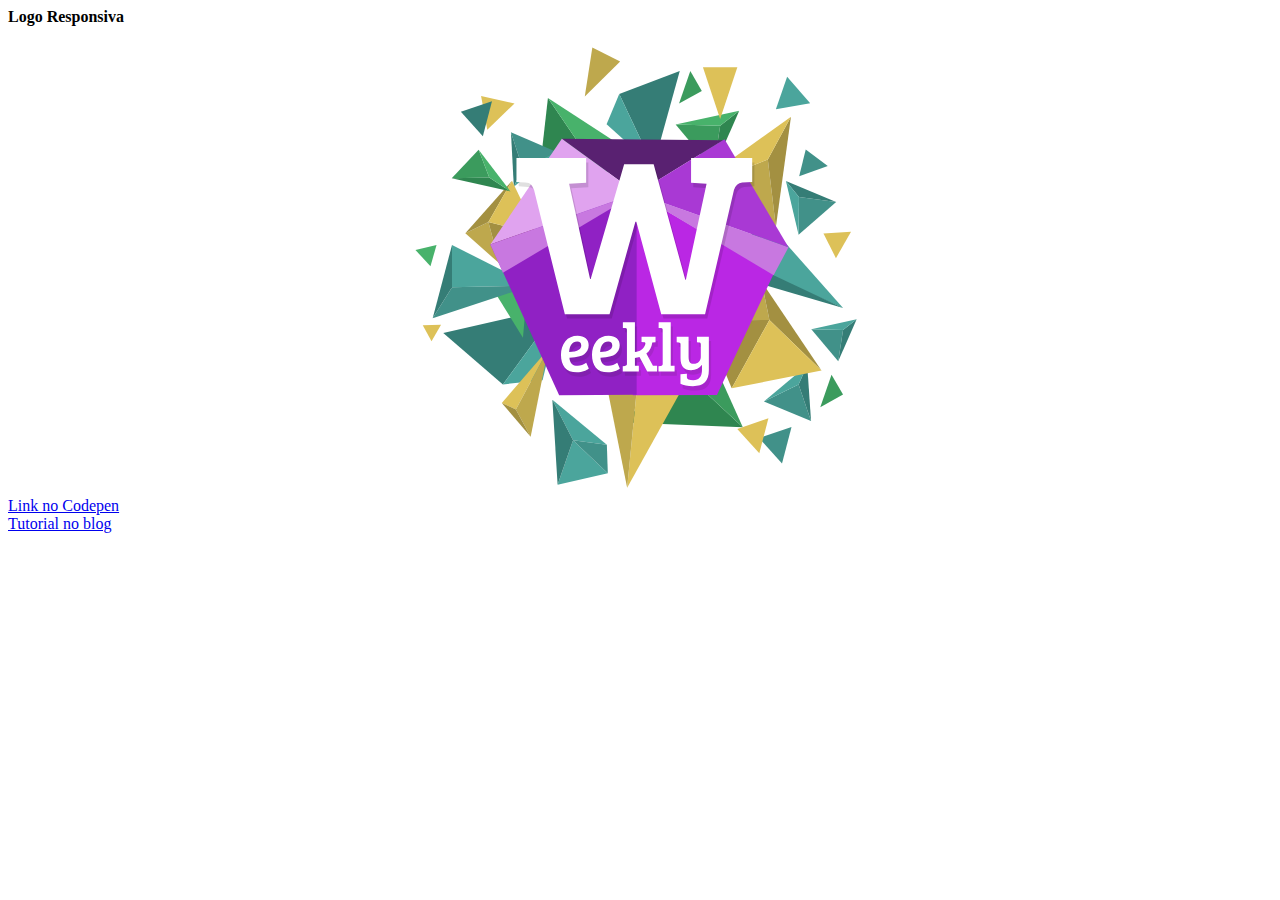
==== src/slides/logo-weekly.html @ 40edf10e "Initial commit" ====
<!-- <section data-background-iframe="http://codepen.io/willianjusten/full/ZYVPep/"></section> -->
<section class="top sec-slide">
<h4>Logo Responsiva</h4>
<style>
	.logo-weekly {
	  max-width: 450px;
	  display: block;
	  margin: auto;
	}

	h1 {
	  text-align: center;
	  color: #BA27E4;
	  font-size: 1.5em;
	  font-family: sans-serif;
	}

	.logo-weekly .text path {
	  fill: #FFFFFF;
	}

	@media (min-width: 480px) and (max-width: 640px) {
	  .shards {
	    display: none;
	  }
	}

	@media (max-width: 480px) {
	  .shards {
	    display: none;
	  }

	  .logo-weekly .text path {
	    fill: #BA27E4;
	  }

	  .crystal {
	    display: none
	  }
	}
</style>
<?xml version="1.0" encoding="utf-8"?>
<!-- Generator: Adobe Illustrator 16.0.0, SVG Export Plug-In . SVG Version: 6.00 Build 0)  -->
<!DOCTYPE svg PUBLIC "-//W3C//DTD SVG 1.1//EN" "http://www.w3.org/Graphics/SVG/1.1/DTD/svg11.dtd">
<svg class="logo-weekly" version="1.1" id="Layer_1" xmlns="http://www.w3.org/2000/svg" xmlns:xlink="http://www.w3.org/1999/xlink" viewBox="0 0 612 612" enable-background="new 0 0 612 612" xml:space="preserve">
  <g class="shards">
    <path fill="#419189" d="M561.401,161.855l-38.927,13.862l8.905-36.395L561.401,161.855z"/>
    <path fill="#DDC158" d="M592.982,251.298l-20.488,35.863l-16.977-33.405L592.982,251.298z"/>
    <path fill="#DDC158" d="M35.435,377.622l-12.957,22.679L10.54,378.49L35.435,377.622z"/>
    <path fill="#2F8650" d="M161.625,238.652L180.779,69.46l77.622,113.783L161.625,238.652z"/>
    <path fill="#48B26B" d="M180.779,69.46l90.987,58.895l-13.365,54.888L180.779,69.46z"/>
    <path fill="#357D76" d="M360.065,32.706l-35.867,129.523l-46.427-98.291L360.065,32.706z"/>
    <path fill="#4BA59C" d="M324.197,162.229l-63.64-57.156l17.213-41.136L324.197,162.229z"/>
    <path fill="#357D76" d="M38.429,389.114l159.242-36.848L119.55,458.849L38.429,389.114z"/>
    <path fill="#4BA59C" d="M197.671,352.266L173.5,453.36l-53.949,5.487L197.671,352.266z"/>
    <path fill="#2F8650" d="M286.183,510.805l159.633,6.228l-94.534-88.024L286.183,510.805z"/>
    <path fill="#3B9B5D" d="M445.816,517.032l-41.732-92.63l-52.802,4.606L445.816,517.032z"/>
    <path fill="#DDC158" d="M180.869,411.374l-62.819,72.648l19.148,9.058L180.869,411.374z"/>
    <path fill="#BEA84D" d="M180.869,411.374l-23.565,118.688l-20.106-36.982L180.869,411.374z"/>
    <path fill="#A39041" d="M118.05,484.022l39.254,46.04l-20.106-36.982L118.05,484.022z"/>
    <path fill="#DDC158" d="M288.519,599.282l87.777-157.563h-72.283L288.519,599.282z"/>
    <path fill="#BEA84D" d="M288.519,599.282l-40.457-202.821l55.951,45.258L288.519,599.282z"/>
    <path fill="#357D76" d="M376.296,441.718l-128.234-45.256l55.95,45.256H376.296z"/>
    <path fill="#BEA84D" d="M479.823,153.019l10.98,91.731l-123.3-46.937L479.823,153.019z"/>
    <path fill="#A39041" d="M490.804,244.75l20.512-149.86l-31.491,58.129L490.804,244.75z"/>
    <path fill="#DDC158" d="M511.315,94.889L367.504,197.813l112.32-44.794L511.315,94.889z"/>
    <path fill="#419189" d="M522.194,203.945l50.595,6.924l-51.13,44.406L522.194,203.945z"/>
    <path fill="#357D76" d="M572.789,210.869l-68.357-28.677l17.763,21.752L572.789,210.869z"/>
    <path fill="#4BA59C" d="M504.432,182.192l17.227,73.083l0.536-51.33L504.432,182.192z"/>
    <path fill="#419189" d="M146.275,164.564l-15.777-48.539l62.254,26.685L146.275,164.564z"/>
    <path fill="#357D76" d="M130.498,116.025l3.909,73.987l11.868-25.448L130.498,116.025z"/>
    <path fill="#4BA59C" d="M134.407,190.012l58.345-47.303l-46.477,21.856L134.407,190.012z"/>
    <path fill="#3B9B5D" d="M415,107.027l-9.176,59.454l-51.348-61.111L415,107.027z"/>
    <path fill="#2F8650" d="M405.823,166.481l35.183-79.94L415,107.027L405.823,166.481z"/>
    <path fill="#48B26B" d="M441.006,86.541l-86.528,18.83L415,107.027L441.006,86.541z"/>
    <path fill="#419189" d="M582.132,384.955l-6.541,42.385l-36.604-43.567L582.132,384.955z"/>
    <path fill="#357D76" d="M575.591,427.341l25.082-56.991l-18.541,14.605L575.591,427.341z"/>
    <path fill="#4BA59C" d="M600.673,370.35l-61.687,13.424l43.146,1.181L600.673,370.35z"/>
    <path fill="#419189" d="M521.7,459.133l16.91,49.377l-64.084-26.289L521.7,459.133z"/>
    <path fill="#357D76" d="M538.61,508.51l-5.183-75.587l-11.728,26.21L538.61,508.51z"/>
    <path fill="#4BA59C" d="M533.428,432.923l-58.901,49.297l47.174-23.087L533.428,432.923z"/>
    <path fill="#DDC158" d="M391.599,27.388h46.803l-23.402,70.68L391.599,27.388z"/>
    <path fill="#48B26B" d="M107.729,332.175l45.539-10.79l-6.454,74.168L107.729,332.175z"/>
    <path fill="#48B26B" d="M0.615,276.023l28.672-6.793l-8.244,29.077L0.615,276.023z"/>
    <path fill="#3B9B5D" d="M551.171,489.911l15.304-44.202l15.657,26.97L551.171,489.911z"/>
    <path fill="#3B9B5D" d="M359.13,76.909l15.304-44.203l15.657,26.971L359.13,76.909z"/>
    <path fill="#4BA59C" d="M490.803,84.829l15.304-44.203l31.363,35.885L490.803,84.829z"/>
    <path fill="#BEA84D" d="M241.194,0.514l37.814,19.312l-48.107,47.45L241.194,0.514z"/>
    <path fill="#4BA59C" d="M470.995,229.621v75.908l111.19,49.302L470.995,229.621z"/>
    <path fill="#419189" d="M470.995,229.621l-40.718,80.865l40.718-4.957V229.621z"/>
    <path fill="#357D76" d="M430.277,310.486l151.908,44.345l-111.19-52.171L430.277,310.486z"/>
    <path fill="#BEA84D" d="M471.281,319.007l-78.777,53.094l89.521-0.892L471.281,319.007z"/>
    <path fill="#A39041" d="M392.504,372.101l38.227,92.109l51.294-93.001L392.504,372.101z"/>
    <path fill="#A39041" d="M471.281,319.007l81.536,120.903l-70.793-68.701L471.281,319.007z"/>
    <path fill="#DDC158" d="M430.73,464.21l122.087-24.3l-70.793-68.701L430.73,464.21z"/>
    <path fill="#BEA84D" d="M68.449,253.329l46.472,41.281l-15.108-56.566L68.449,253.329z"/>
    <path fill="#A39041" d="M114.921,294.61l52.21-39.181l-67.318-17.385L114.921,294.61z"/>
    <path fill="#A39041" d="M68.449,253.329l63.436-71.293l-32.072,56.008L68.449,253.329z"/>
    <path fill="#DDC158" d="M167.131,255.43l-35.246-73.394l-32.072,56.007L167.131,255.43z"/>
    <path fill="#4BA59C" d="M193.946,595.211l20.987-60.352l47.303,44.724L193.946,595.211z"/>
    <path fill="#4BA59C" d="M214.933,534.859l-28.088-55.099l74.081,61.016L214.933,534.859z"/>
    <path fill="#419189" d="M260.926,540.776l1.31,38.807l-47.303-44.724L260.926,540.776z"/>
    <path fill="#357D76" d="M193.946,595.211l-7.102-115.451l28.089,55.1L193.946,595.211z"/>
    <path fill="#4BA59C" d="M159.33,324.316L50.331,269.229v57.594L159.33,324.316z"/>
    <path fill="#419189" d="M159.33,324.316l-135.29,44.468l26.291-41.961L159.33,324.316z"/>
    <path fill="#357D76" d="M50.331,269.229L24.04,368.783l26.291-41.96V269.229z"/>
    <path fill="#419189" d="M512.08,516.702l-12.938,49.651l-31.197-34.564L512.08,516.702z"/>
    <path fill="#DDC158" d="M480.661,504.978l-12.413,47.63l-29.923-33.157L480.661,504.978z"/>
    <path fill="#DDC158" d="M135.358,76.871l-37.037,35.531L89.853,66.63L135.358,76.871z"/>
    <path fill="#357D76" d="M104.698,73.653l-12.413,47.629L62.362,88.126L104.698,73.653z"/>
    <path fill="#3B9B5D" d="M100.977,177.316l-51.055,1.099l36.617-38.835L100.977,177.316z"/>
    <path fill="#2F8650" d="M49.922,178.416l79.861,17.993l-28.806-19.093L49.922,178.416z"/>
    <path fill="#48B26B" d="M129.783,196.41l-43.245-56.83l14.439,37.736L129.783,196.41z"/>
  </g>
  <g class="crystal">
    <path fill="#BA27E4" d="M296.251,473.487l114.409-0.148l77.014-164.617L301.442,198.885L296.251,473.487z"/>
    <path fill="#C878E0" d="M301.442,198.885l206.532,73.481l-20.3,38.121L301.442,198.885z"/>
    <path fill="#592171" d="M418.819,126.749l-219.146-2.056l101.768,74.192L418.819,126.749z"/>
    <path fill="#A939D4" d="M420.946,125.403l87.027,146.963l-206.532-73.482L420.946,125.403z"/>
    <path fill="#E0A3EF" d="M199.674,124.693l-97.186,143.875l198.954-69.683L199.674,124.693z"/>
    <path fill="#9021C4" d="M196.071,473.514l105.371-0.494V198.885l-198.954,69.683L196.071,473.514z"/>
    <path fill="#C878E0" d="M301.442,198.885L119.551,307.117l-17.063-38.549L301.442,198.885z"/>
  </g>
  <g class="shadow" opacity="0.12">
    <path d="M241.942,321.639h-0.828l-28.543-129.607l23.166-1.264v-33.775h-94.729V189.5l11.996,0.844
    c3.582,0.285,6.135,1.129,7.654,2.533c1.512,1.412,2.959,4.084,4.344,8.021l41.777,168.447h60.809l35.162-125.807h1.238
    l33.922,125.807h59.566l39.297-168.869c1.926-6.188,5.648-9.566,11.17-10.133l13.648-0.844v-32.508h-83.145v33.775l21.096,1.264
    l-28.129,130.453h-0.826l-43.02-157.049h-40.125L241.942,321.639z"/>
    <path fill="#231F20" d="M207.495,406.074c-3.986,5.006-5.977,11.195-5.977,18.576c0,7.379,1.746,13.182,5.24,17.402
    c3.492,4.221,8.977,6.334,16.455,6.334c3.736,0,7.062-0.596,9.973-1.783s4.979-2.346,6.205-3.473l-3.492-7.6
    c-3.801,2.754-7.602,4.131-11.398,4.131c-3.801,0-6.619-1.018-8.459-3.051c-1.838-2.031-2.848-4.705-3.033-8.021
    c5.148,0,9.773-0.623,13.881-1.875c2.451-0.752,4.535-1.721,6.25-2.91c1.717-1.186,3.156-2.828,4.322-4.924
    c1.162-2.096,1.746-4.52,1.746-7.27c0-4.131-1.35-7.334-4.045-9.617c-2.697-2.281-6.344-3.426-10.939-3.426
    C217.054,398.568,211.478,401.072,207.495,406.074z M212.642,420.711c0.184-3.879,1.195-7.209,3.033-9.994
    c1.84-2.779,4.475-4.172,7.906-4.172c3.676,0,5.516,1.908,5.516,5.721c0,1.939-0.951,3.611-2.852,5.021
    c-1.898,1.406-3.967,2.312-6.203,2.719C217.804,420.412,215.339,420.648,212.642,420.711L212.642,420.711z"/>
    <path fill="#231F20" d="M249.687,406.074c-3.984,5.006-5.975,11.195-5.975,18.576c0,7.379,1.746,13.182,5.238,17.402
    c3.494,4.221,8.979,6.334,16.455,6.334c3.736,0,7.062-0.596,9.975-1.783c2.908-1.188,4.979-2.346,6.205-3.473l-3.494-7.6
    c-3.801,2.754-7.6,4.131-11.398,4.131c-3.801,0-6.619-1.018-8.457-3.051c-1.838-2.031-2.85-4.705-3.033-8.021
    c5.146,0,9.773-0.623,13.881-1.875c2.449-0.752,4.535-1.721,6.25-2.91c1.715-1.186,3.156-2.828,4.32-4.924s1.746-4.52,1.746-7.27
    c0-4.131-1.348-7.334-4.045-9.617c-2.697-2.281-6.342-3.426-10.938-3.426C259.247,398.568,253.669,401.072,249.687,406.074z
    M254.835,420.711c0.184-3.879,1.195-7.209,3.033-9.994c1.838-2.779,4.473-4.172,7.906-4.172c3.676,0,5.514,1.908,5.514,5.721
    c0,1.939-0.951,3.611-2.85,5.021c-1.9,1.406-3.967,2.312-6.203,2.719C259.995,420.412,257.53,420.648,254.835,420.711
    L254.835,420.711z"/>
    <path fill="#231F20" d="M290.591,438.957c-0.428,0.406-1.102,0.672-2.021,0.799l-3.033,0.279v7.131h21.879v-7.504l-5.24-0.281
    h-0.092v-10.416c2.145-0.311,4.227-0.75,6.252-1.312l10.479,19.514h13.42v-7.504l-5.607-0.281l-9.01-16.512
    c4.598-3.691,7.295-8.727,8.092-15.105l4.412-0.189v-7.596h-19.029v7.314l3.494,0.188c1.162,0,1.746,0.535,1.746,1.598
    c0,0.373-0.092,0.875-0.275,1.5c-0.922,2.941-2.635,5.316-5.148,7.129c-2.514,1.814-5.455,2.877-8.824,3.191v-40.623H285.72v7.787
    l3.219,0.188c0.857,0.062,1.453,0.279,1.791,0.656c0.336,0.375,0.506,1.064,0.506,2.062v45.689
    C291.235,437.783,291.021,438.551,290.591,438.957z"/>
    <path fill="#231F20" d="M334.347,380.275v7.787l3.219,0.188c1.531,0.125,2.299,0.875,2.299,2.252v46.25
    c0,1.814-0.889,2.816-2.666,3.004l-3.035,0.279v7.131h21.879v-7.504l-5.24-0.281v-59.105H334.347z"/>
    <path fill="#231F20" d="M381.411,459.174c-2.697,0-4.811-0.297-6.342-0.891c-1.533-0.596-2.299-1.736-2.299-3.424v-4.504
    l-8.732,0.752v13.039c4.045,2.064,9.697,3.096,16.961,3.096c7.262,0,12.684-1.752,16.27-5.254
    c3.584-3.504,5.377-9.037,5.377-16.605v-45.404h-16.178v7.691l2.941,0.188c0.857,0,1.455,0.203,1.791,0.609
    c0.338,0.406,0.508,1.143,0.508,2.205v16.98c0,2.566-0.873,4.754-2.621,6.566c-1.746,1.814-4.061,2.723-6.939,2.723
    c-2.881,0-4.779-0.846-5.701-2.533c-0.918-1.689-1.377-4.189-1.377-7.506v-26.924h-16.18v7.691l2.943,0.188
    c1.529,0.064,2.297,0.938,2.297,2.627v18.857c0,10.818,4.75,16.229,14.248,16.229c6.557,0,11.521-2.439,14.893-7.316v7.129
    C393.271,454.576,389.317,459.174,381.411,459.174L381.411,459.174z"/>
  </g>
  <g class="text">
    <path d="M238.942,315.639h-0.828l-28.543-129.607l23.166-1.264v-33.775h-94.729V183.5l11.996,0.844
    c3.582,0.285,6.135,1.129,7.654,2.533c1.512,1.412,2.959,4.084,4.344,8.021l41.777,168.447h60.809l35.162-125.807h1.238
    l33.922,125.807h59.566l39.297-168.869c1.926-6.188,5.648-9.566,11.17-10.133l13.648-0.844v-32.508h-83.145v33.775l21.096,1.264
    l-28.129,130.453h-0.826l-43.02-157.049h-40.125L238.942,315.639z"/>
    <path d="M204.495,400.074c-3.986,5.006-5.977,11.195-5.977,18.576c0,7.379,1.746,13.182,5.24,17.402
    c3.492,4.221,8.977,6.334,16.455,6.334c3.736,0,7.062-0.596,9.973-1.783s4.979-2.346,6.205-3.473l-3.492-7.6
    c-3.801,2.754-7.602,4.131-11.398,4.131c-3.801,0-6.619-1.018-8.459-3.051c-1.838-2.031-2.848-4.705-3.033-8.021
    c5.148,0,9.773-0.623,13.881-1.875c2.451-0.752,4.535-1.721,6.25-2.91c1.717-1.186,3.156-2.828,4.322-4.924
    c1.162-2.096,1.746-4.52,1.746-7.27c0-4.131-1.35-7.334-4.045-9.617c-2.697-2.281-6.344-3.426-10.939-3.426
    C214.054,392.568,208.478,395.072,204.495,400.074z M209.642,414.711c0.184-3.879,1.195-7.209,3.033-9.994
    c1.84-2.779,4.475-4.172,7.906-4.172c3.676,0,5.516,1.908,5.516,5.721c0,1.939-0.951,3.611-2.852,5.021
    c-1.898,1.406-3.967,2.312-6.203,2.719C214.804,414.412,212.339,414.648,209.642,414.711L209.642,414.711z"/>
    <path d="M246.687,400.074c-3.984,5.006-5.975,11.195-5.975,18.576c0,7.379,1.746,13.182,5.238,17.402
    c3.494,4.221,8.979,6.334,16.455,6.334c3.736,0,7.062-0.596,9.975-1.783c2.908-1.188,4.979-2.346,6.205-3.473l-3.494-7.6
    c-3.801,2.754-7.6,4.131-11.398,4.131c-3.801,0-6.619-1.018-8.457-3.051c-1.838-2.031-2.85-4.705-3.033-8.021
    c5.146,0,9.773-0.623,13.881-1.875c2.449-0.752,4.535-1.721,6.25-2.91c1.715-1.186,3.156-2.828,4.32-4.924s1.746-4.52,1.746-7.27
    c0-4.131-1.348-7.334-4.045-9.617c-2.697-2.281-6.342-3.426-10.938-3.426C256.247,392.568,250.669,395.072,246.687,400.074z
    M251.835,414.711c0.184-3.879,1.195-7.209,3.033-9.994c1.838-2.779,4.473-4.172,7.906-4.172c3.676,0,5.514,1.908,5.514,5.721
    c0,1.939-0.951,3.611-2.85,5.021c-1.9,1.406-3.967,2.312-6.203,2.719C256.995,414.412,254.53,414.648,251.835,414.711
    L251.835,414.711z"/>
    <path d="M287.591,432.957c-0.428,0.406-1.102,0.672-2.021,0.799l-3.033,0.279v7.131h21.879v-7.504l-5.24-0.281
    h-0.092v-10.416c2.145-0.311,4.227-0.75,6.252-1.312l10.479,19.514h13.42v-7.504l-5.607-0.281l-9.01-16.512
    c4.598-3.691,7.295-8.727,8.092-15.105l4.412-0.189v-7.596h-19.029v7.314l3.494,0.188c1.162,0,1.746,0.535,1.746,1.598
    c0,0.373-0.092,0.875-0.275,1.5c-0.922,2.941-2.635,5.316-5.148,7.129c-2.514,1.814-5.455,2.877-8.824,3.191v-40.623H282.72
    v7.787l3.219,0.188c0.857,0.062,1.453,0.279,1.791,0.656c0.336,0.375,0.506,1.064,0.506,2.062v45.689
    C288.235,431.783,288.021,432.551,287.591,432.957z"/>
    <path d="M331.347,374.275v7.787l3.219,0.188c1.531,0.125,2.299,0.875,2.299,2.252v46.25
    c0,1.814-0.889,2.816-2.666,3.004l-3.035,0.279v7.131h21.879v-7.504l-5.24-0.281v-59.105H331.347z"/>
    <path d="M378.411,453.174c-2.697,0-4.811-0.297-6.342-0.891c-1.533-0.596-2.299-1.736-2.299-3.424v-4.504
    l-8.732,0.752v13.039c4.045,2.064,9.697,3.096,16.961,3.096c7.262,0,12.684-1.752,16.27-5.254
    c3.584-3.504,5.377-9.037,5.377-16.605v-45.404h-16.178v7.691l2.941,0.188c0.857,0,1.455,0.203,1.791,0.609
    c0.338,0.406,0.508,1.143,0.508,2.205v16.98c0,2.566-0.873,4.754-2.621,6.566c-1.746,1.814-4.061,2.723-6.939,2.723
    c-2.881,0-4.779-0.846-5.701-2.533c-0.918-1.689-1.377-4.189-1.377-7.506v-26.924h-16.18v7.691l2.943,0.188
    c1.529,0.064,2.297,0.938,2.297,2.627v18.857c0,10.818,4.75,16.229,14.248,16.229c6.557,0,11.521-2.439,14.893-7.316v7.129
    C390.271,448.576,386.317,453.174,378.411,453.174L378.411,453.174z"/>
  </g>
</svg>
<a style="margin-top:30px" href="http://codepen.io/willianjusten/pen/ZYVPep">Link no Codepen</a><br/>
<a href="http://willianjusten.com.br/criando-svg-responsivo/">Tutorial no blog</a>
</section>
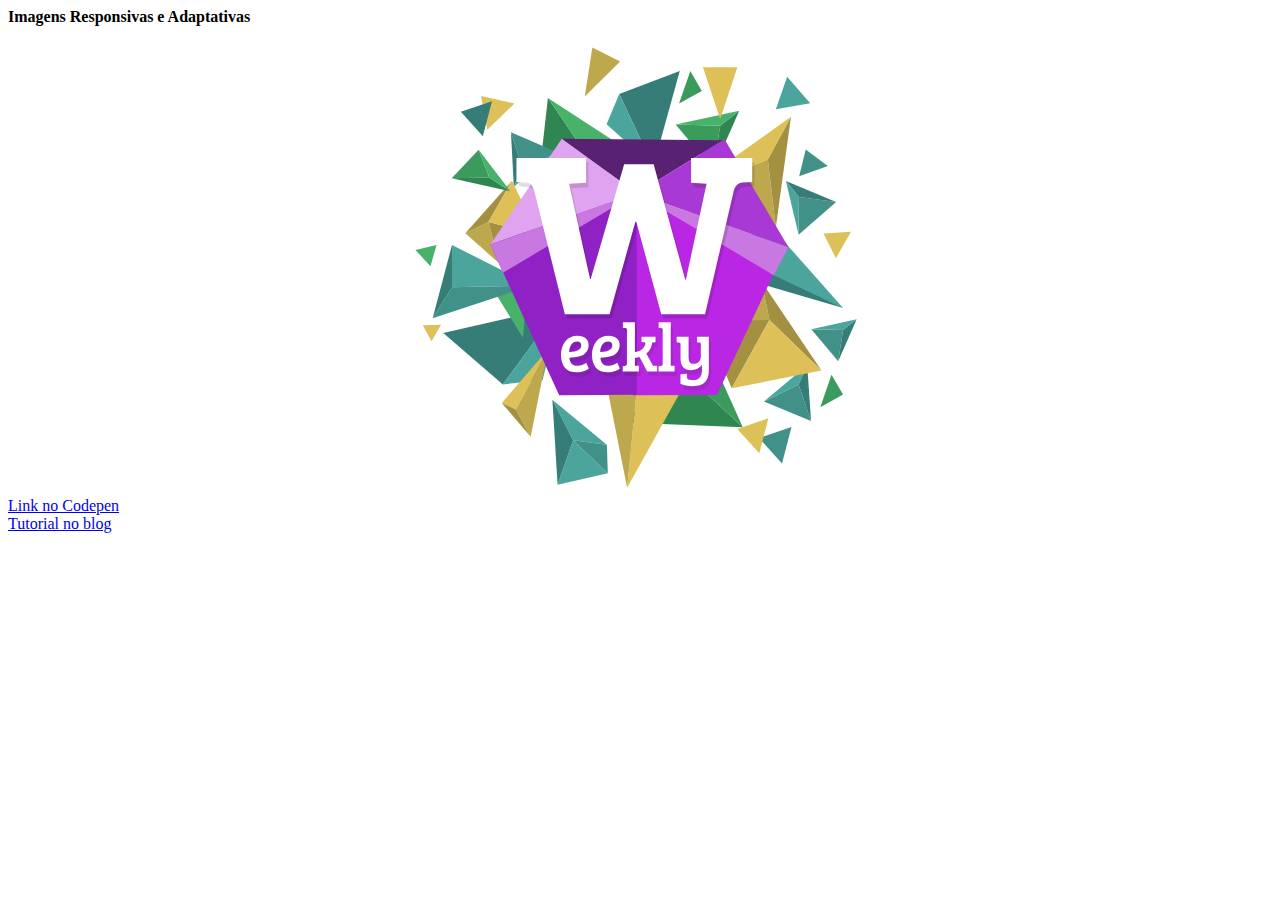
==== commit 1abd64bf: "Adicionando extras" ====
--- a/src/slides/logo-weekly.html
+++ b/src/slides/logo-weekly.html
@@ -1,6 +1,6 @@
 <!-- <section data-background-iframe="http://codepen.io/willianjusten/full/ZYVPep/"></section> -->
 <section class="top sec-slide">
-<h4>Logo Responsiva</h4>
+<h4>Imagens Responsivas e Adaptativas</h4>
 <style>
 	.logo-weekly {
 	  max-width: 450px;
